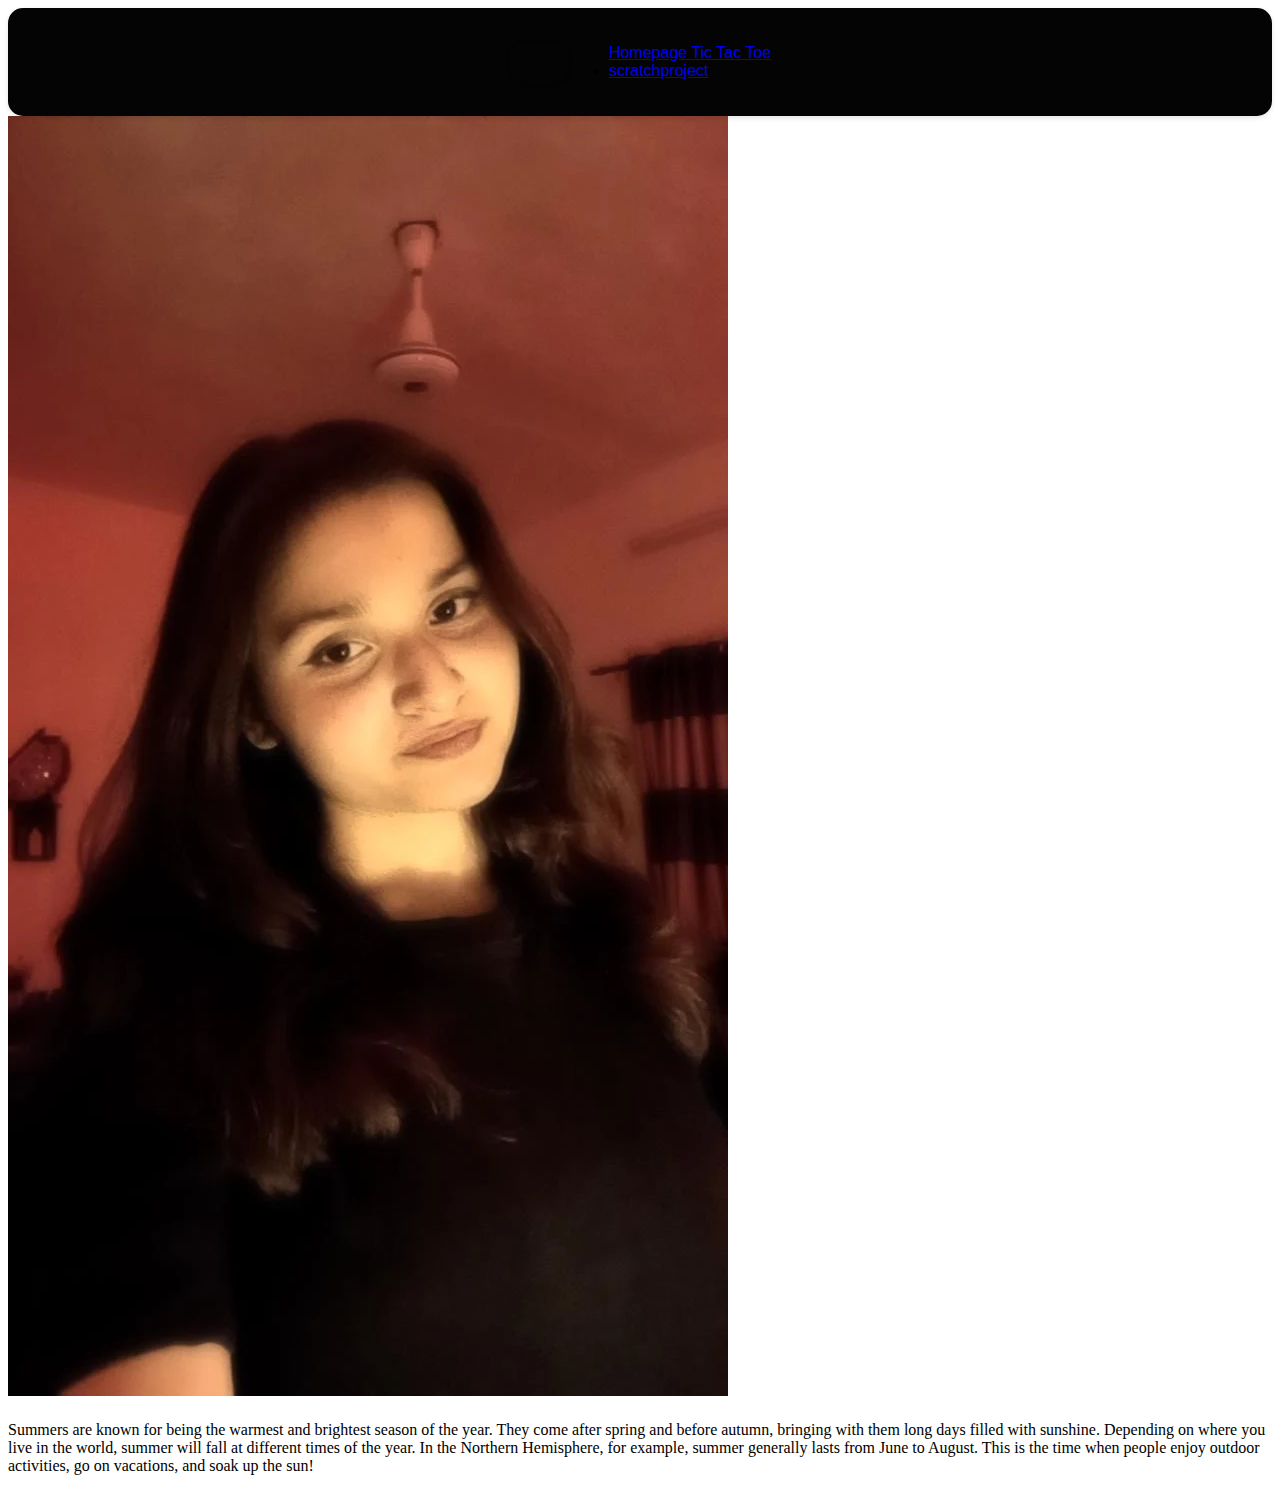
==== portfolio.html @ 5ee55d81 "added audio" ====
<!DOCTYPE html>
<html lang="en">
  <head>
    <meta charset="UTF-8" />
    <meta name="viewport" content="width=device-width, initial-scale=1.0" />
    <link rel="stylesheet" href="Homepage.css" />
    <link rel="stylesheet" href="Portoflio.css" />
    <link rel="stylesheet" href="header.css" />
    
    <title>Click Me!</title>
  </head>

  <header class="header">
    <header class="header sticky-header"></header>

    <nav>
      <ul>
        <a href="Index.html"> Homepage </a>
        <a href="TicTacToe.html">Tic Tac Toe</a>
        <li><a href="scratchproject.html"> scratchproject</a> </a></li>
        <a href="#"><portfolio class="css"></portfolio></a>
      </ul>
    </nav>
  </header>

  <body>
    <div class="proflie">
      <div class="profilepicture">
        <img src="images/myimage.webp" alt="profilepicture" />
      </div>

      <div class="profiledata">
        <h1 class="profilename"></h1>
        <p class="profiledisc">
          Summers are known for being the warmest and brightest season of the
          year. They come after spring and before autumn, bringing with them
          long days filled with sunshine. Depending on where you live in the
          world, summer will fall at different times of the year. In the
          Northern Hemisphere, for example, summer generally lasts from June to
          August. This is the time when people enjoy outdoor activities, go on
          vacations, and soak up the sun!
        </p>
      </div>

      <script src="portfolio.js"></script>
    </div>
  </body>
</html>
---- header.css ----
body {
  background-image: url("Images/bgpic.jpg"); /* Replace with your image path */
  background-repeat: repeat; /* Optional: control how the image repeats */
  background-size: cover; /* Optional: control how the image fills the background */
  background-position: center; /* Optional: control the image position */
}

.header,
.navigation a {
font-family: "Open Sans", sans-serif; /* Primary font: Open Sans */
font-family: "Lato", sans-serif; /* Secondary font: Lato */
font-family: Arial, sans-serif; /* Fallback for older browsers */
}

/* 2. Refined Header Section */
.header {
position: sticky;
display: flex;
justify-content: center;
align-items: center;
border-radius: 15px;
background-color: #040404; /* Light gray background */
padding: 20px 30px; /* Increased spacing for better readability */
box-shadow: 0 2px 5px rgba(0, 0, 0, 0.1); /* Subtle shadow for depth */
}

.navigation {
float: right; /* Maintain right-sided alignment */
list-style: none; /* Remove default bullet points */
margin: 0; /* Remove default margin */
padding: 0; /* Remove default padding */
}

/* 5. Refined Navigation Link Styles */
.navigation li {
display: inline-block; /* Maintain inline display */
margin-right: 30px; /* Increased spacing for better breathing room */
}

.navigation a {
text-decoration: none; /* Remove underline */
color: #ff0000; /* Darker blue for better contrast */
font-size: 18px; /* Slightly larger link size for readability */
font-weight: 400; /* Regular font weight for links */
transition: color 0.3s ease; /* Smooth color change on hover */
}

.navigation a:hover {
color: #007bff; /* Blue hover color for emphasis */
}
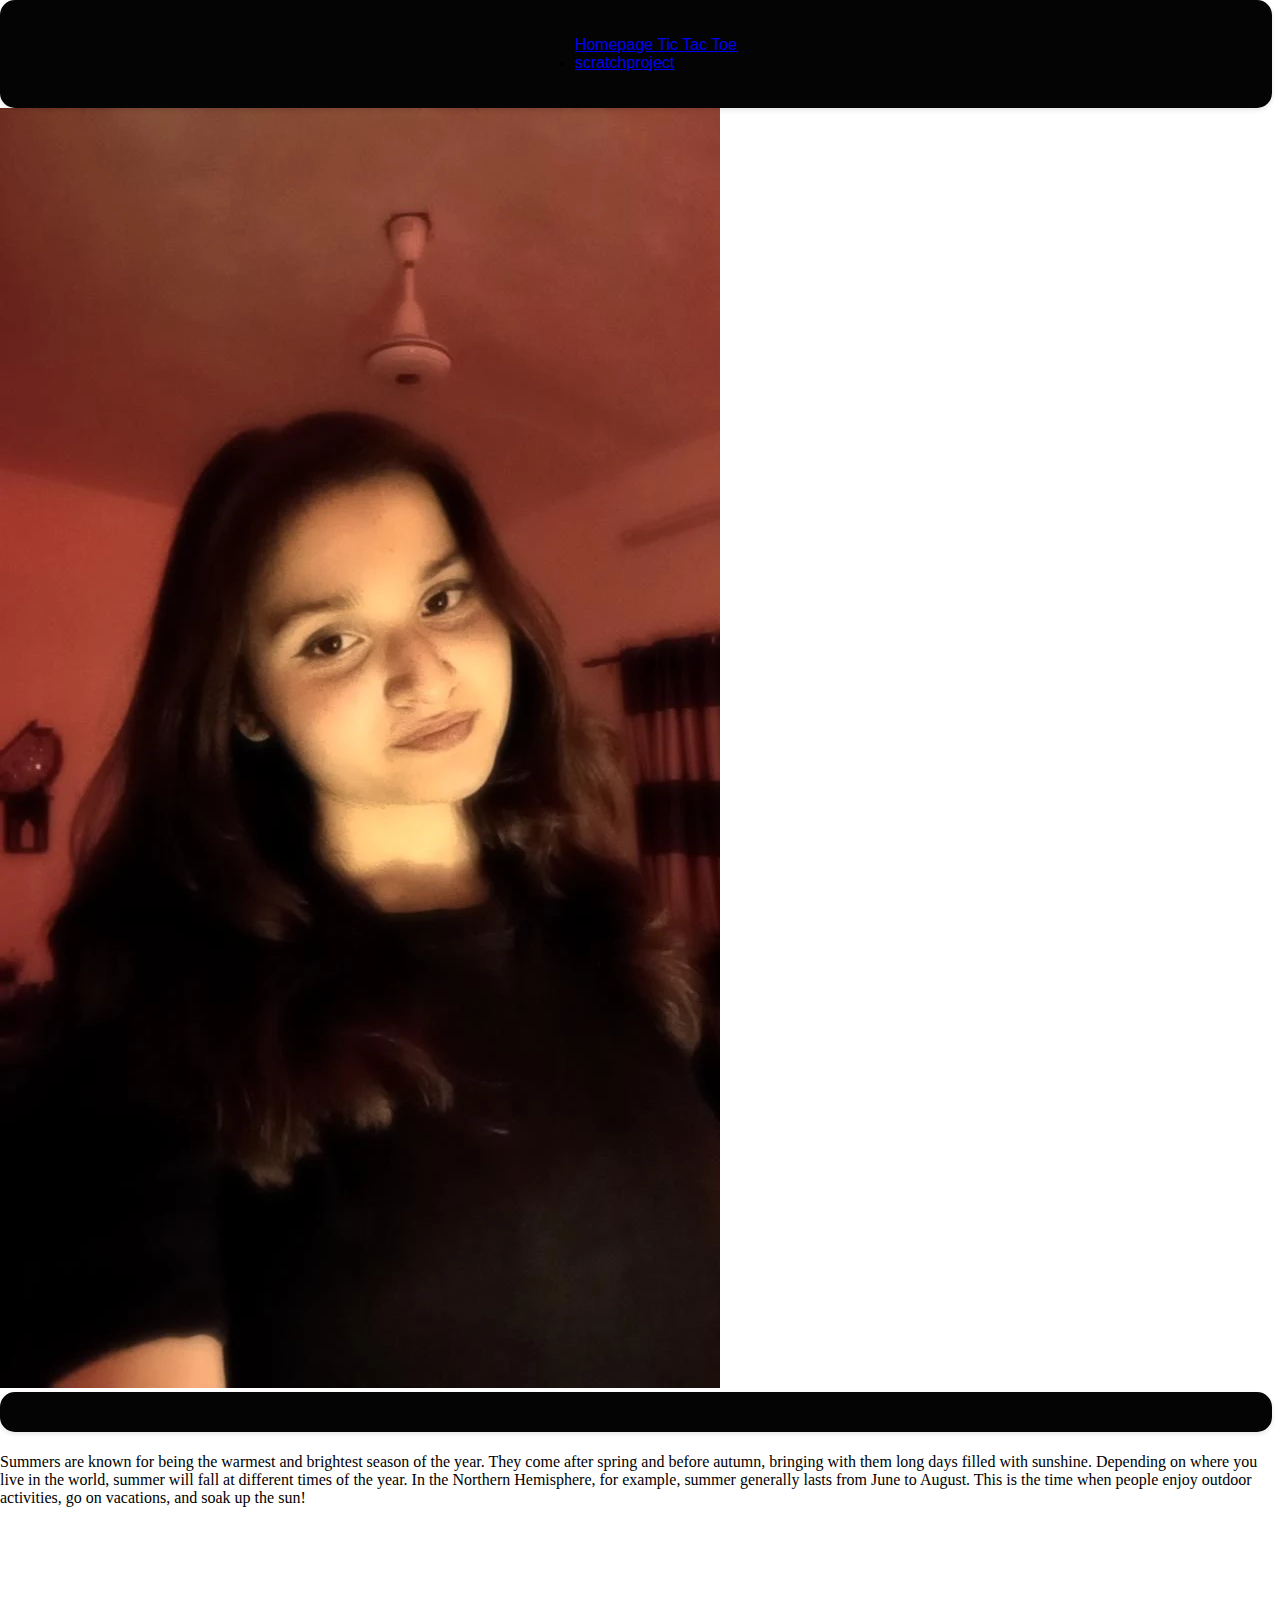
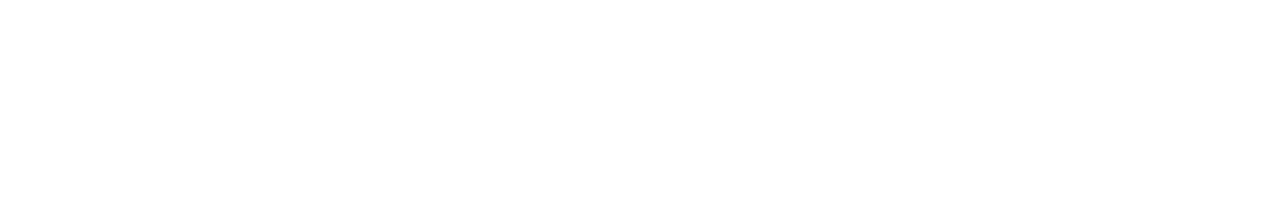
==== commit ed52e035: "applied header" ====
--- a/portfolio.html
+++ b/portfolio.html
@@ -11,7 +11,7 @@
   </head>
 
   <header class="header">
-    <header class="header sticky-header"></header>
+    
 
     <nav>
       <ul>
@@ -27,6 +27,7 @@
     <div class="proflie">
       <div class="profilepicture">
         <img src="images/myimage.webp" alt="profilepicture" />
+        <header class="header sticky-header"></header>
       </div>
 
       <div class="profiledata">
--- a/header.css
+++ b/header.css
@@ -47,4 +47,17 @@
 
 .navigation a:hover {
 color: #007bff; /* Blue hover color for emphasis */
+}
+@media(min-width: 1000px) and (max-height: 1080){
+  .header{
+    margin-left: 0;
+    font-size: 3rem;
+    margin-right: 0;
+  }
+}
+body{
+  height: 200vh;
+  margin-top: 0px;
+  margin-left: 0px;
+  
 }